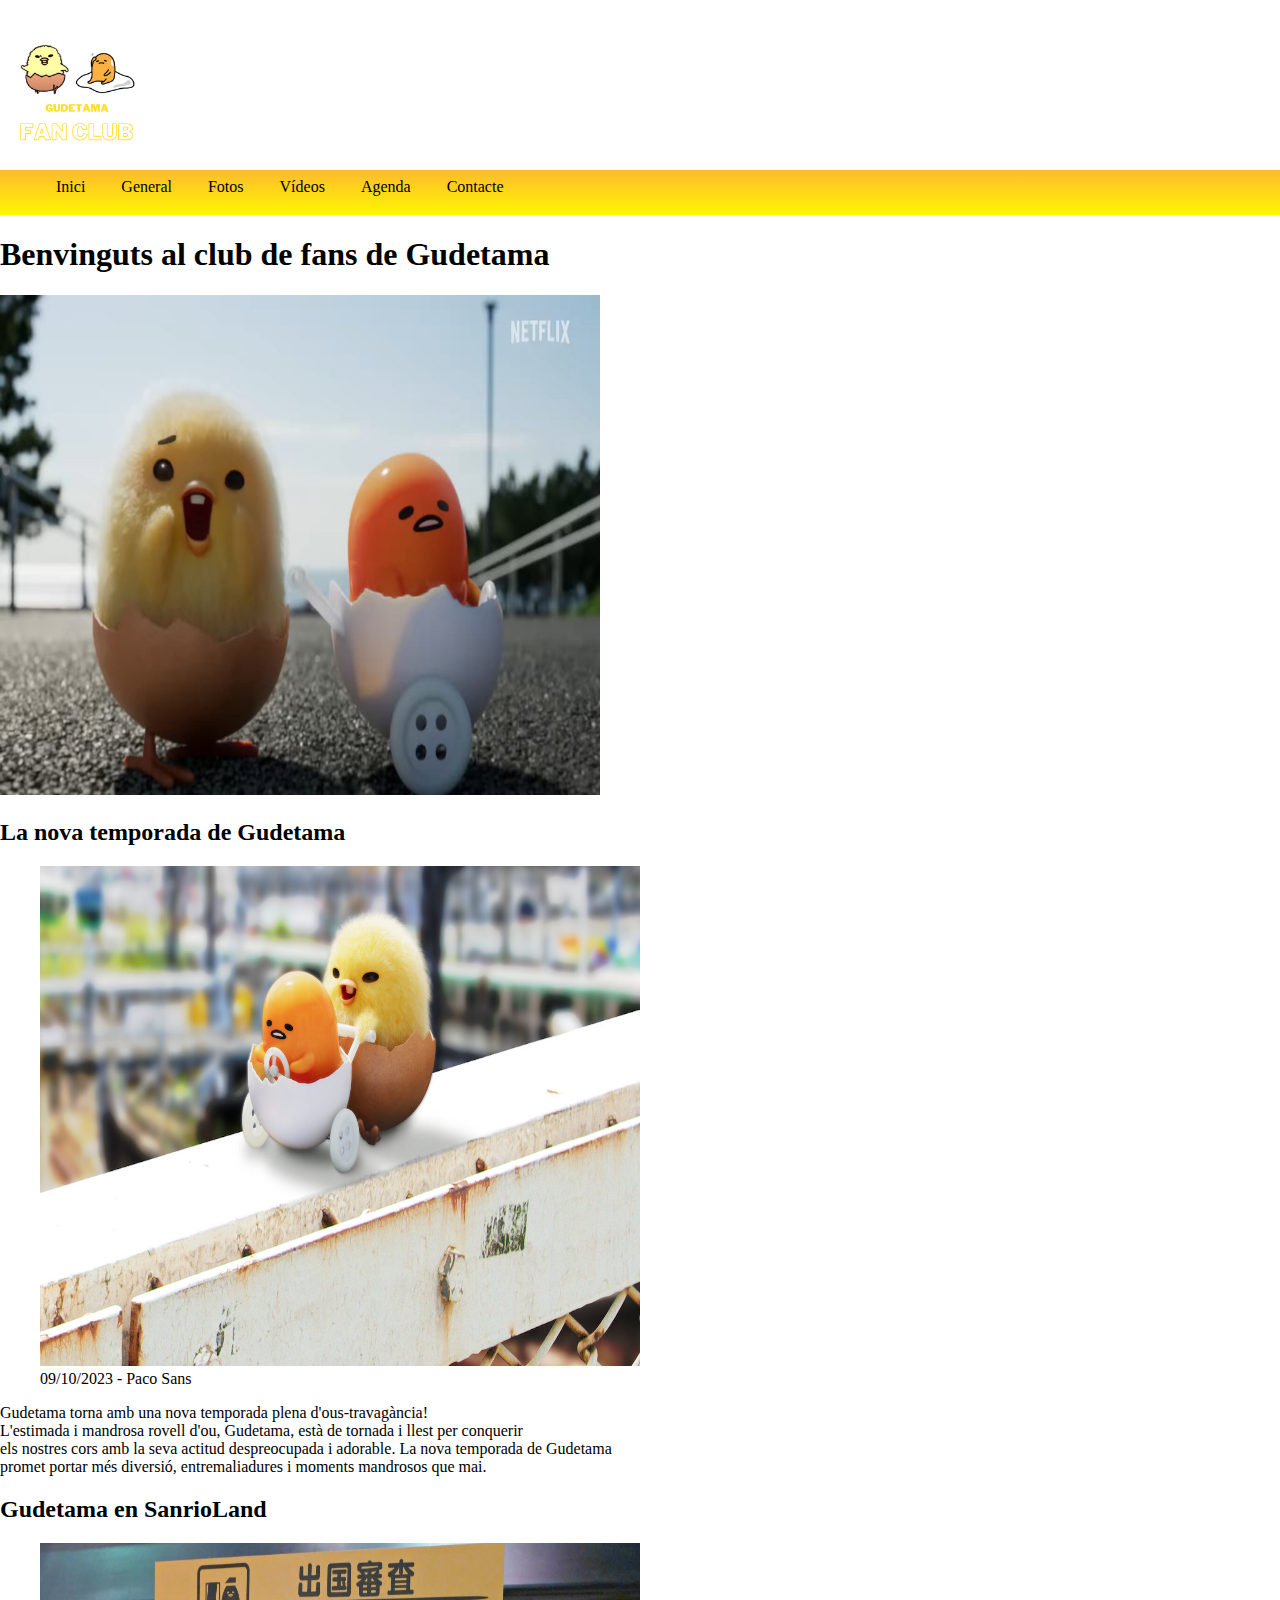
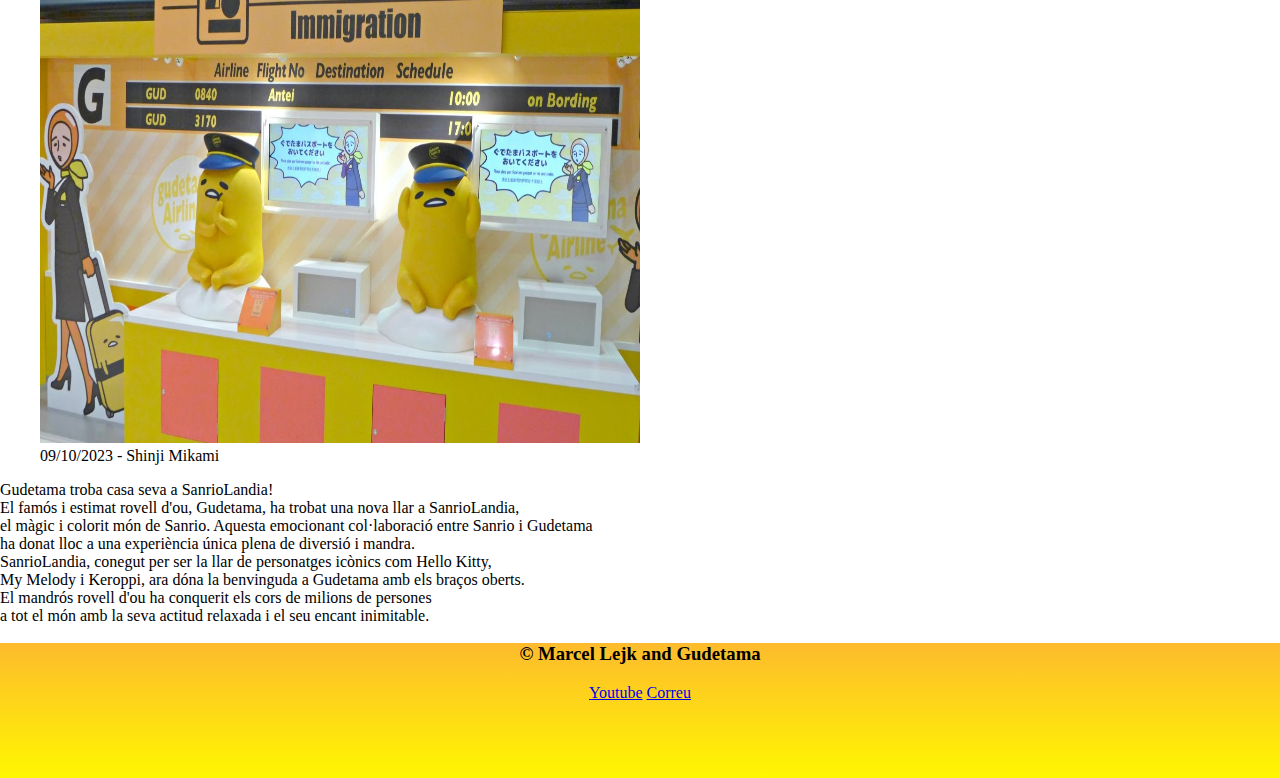
==== index.html @ f36fb2b0 "CSS ruta" ====
<!DOCTYPE html>
<html lang="ca">
    <head>
        <meta charset="utf-8">
        <title>Gudetama</title>
        <meta name="viewport" content="width=device-width, initial-scale=1">
        <meta name="keywords" content="Huevo, Netflix, Gudetama,Anime,Japon,"/>
        <link rel="icon" href="./img/gudetama.ico">
        <link rel="stylesheet" href="./css/common.css">
    </head>
    <body>
        <header>
            <img src="./img/logo_pagina.png" alt="Logo" height="150" width="150">
       
        <nav>
            <ul>
                <li><a href="./index.html">Inici</a></li>
                <li><a href="./web/general.html">General</a></li>
                <li><a href="./web/fotos.html">Fotos</a></li>
                <li><a href="./web/videos.html">Vídeos</a></li>
                <li><a href="./web/agenda.html">Agenda</a></li>
                <li><a href="./web/contacte.html">Contacte</a></li>
            </ul>
        </nav>
    </header>

        <main>
            
            <div id="mainWelcome">
            <h1>Benvinguts al club de fans de Gudetama</h1>

            <img src="./img/gudetama.jpg" height="500" width="600" alt="">
          </div>
            
            <article>    
            <h2>La nova temporada de Gudetama</h2>
            <figure>
            <img src="./img/GudetamaSeason2.jpg" alt="GudetamaSeason2"  height="500" width="600">
            <figcaption>09/10/2023 - Paco Sans</figcaption>
            </figure>
                <p>Gudetama torna amb una nova temporada plena d'ous-travagància! <br>
                    L'estimada i mandrosa rovell d'ou, Gudetama, està de tornada i llest per conquerir <br>
                    els nostres cors amb la seva actitud despreocupada i adorable. La nova temporada de Gudetama <br>
                    promet portar més diversió, entremaliadures i moments mandrosos que mai.</p>


            </article>

            
            <article>    
            <h2>Gudetama en SanrioLand</h2>
            <figure>
            <img src="./img/sanrioland.jpg" alt="SanrioLand" height="500" width="600">
            <figcaption>09/10/2023 - Shinji Mikami</figcaption>
            </figure>
                <p>Gudetama troba casa seva a SanrioLandia! <br>
                    El famós i estimat rovell d'ou, Gudetama, ha trobat una nova llar a SanrioLandia, <br>
                    el màgic i colorit món de Sanrio. Aquesta emocionant col·laboració entre Sanrio i Gudetama <br>
                    ha donat lloc a una experiència única plena de diversió i mandra. <br>
                    
                    SanrioLandia, conegut per ser la llar de personatges icònics com Hello Kitty, <br>
                    My Melody i Keroppi, ara dóna la benvinguda a Gudetama amb els braços oberts. <br>
                    El mandrós rovell d'ou ha conquerit els cors de milions de persones <br>
                    a tot el món amb la seva actitud relaxada i el seu encant inimitable.
    
                    </p>



            </article>
            

        </main>

        <footer>

            <h3>&copy; Marcel Lejk and Gudetama</h3>

            <a href="https://www.youtube.com/@GUDETAMA-SanrioOfficial" target="_blank">Youtube</a>
            <a href="mailto:marcel.lejk@educem.net" target="_blank">Correu</a>

        </footer>
        
    </body>
</html>
---- css/common.css ----
body {
    font-family: "Comic Sans MS", "Comic Sans", cursive;
    padding: 0;
    margin: 0;
  }


header nav ul {
    list-style-type: none;
    padding-top: 0.5em;
   
  }

 header nav ul li 
  {
    display: inline;
    margin: 1em;
    
  }

  header nav ul li a
  {
    text-decoration: none;
    color: black;
  }

  header nav ul li:hover
  {
    text-decoration: underline;
    
  }

  header nav
  {
    background: rgb(255,247,0);
    background: linear-gradient(0deg, rgba(255,247,0,1) 0%, rgba(253,187,45,1) 100%);
    height: 5vh;
    width: 100%;
    
  }


  footer
  {
    background: rgb(255,247,0);
    background: linear-gradient(0deg, rgba(255,247,0,1) 0%, rgba(253,187,45,1) 100%);
    width: 100%;
    height: 15vh;
    text-align: center;
  }
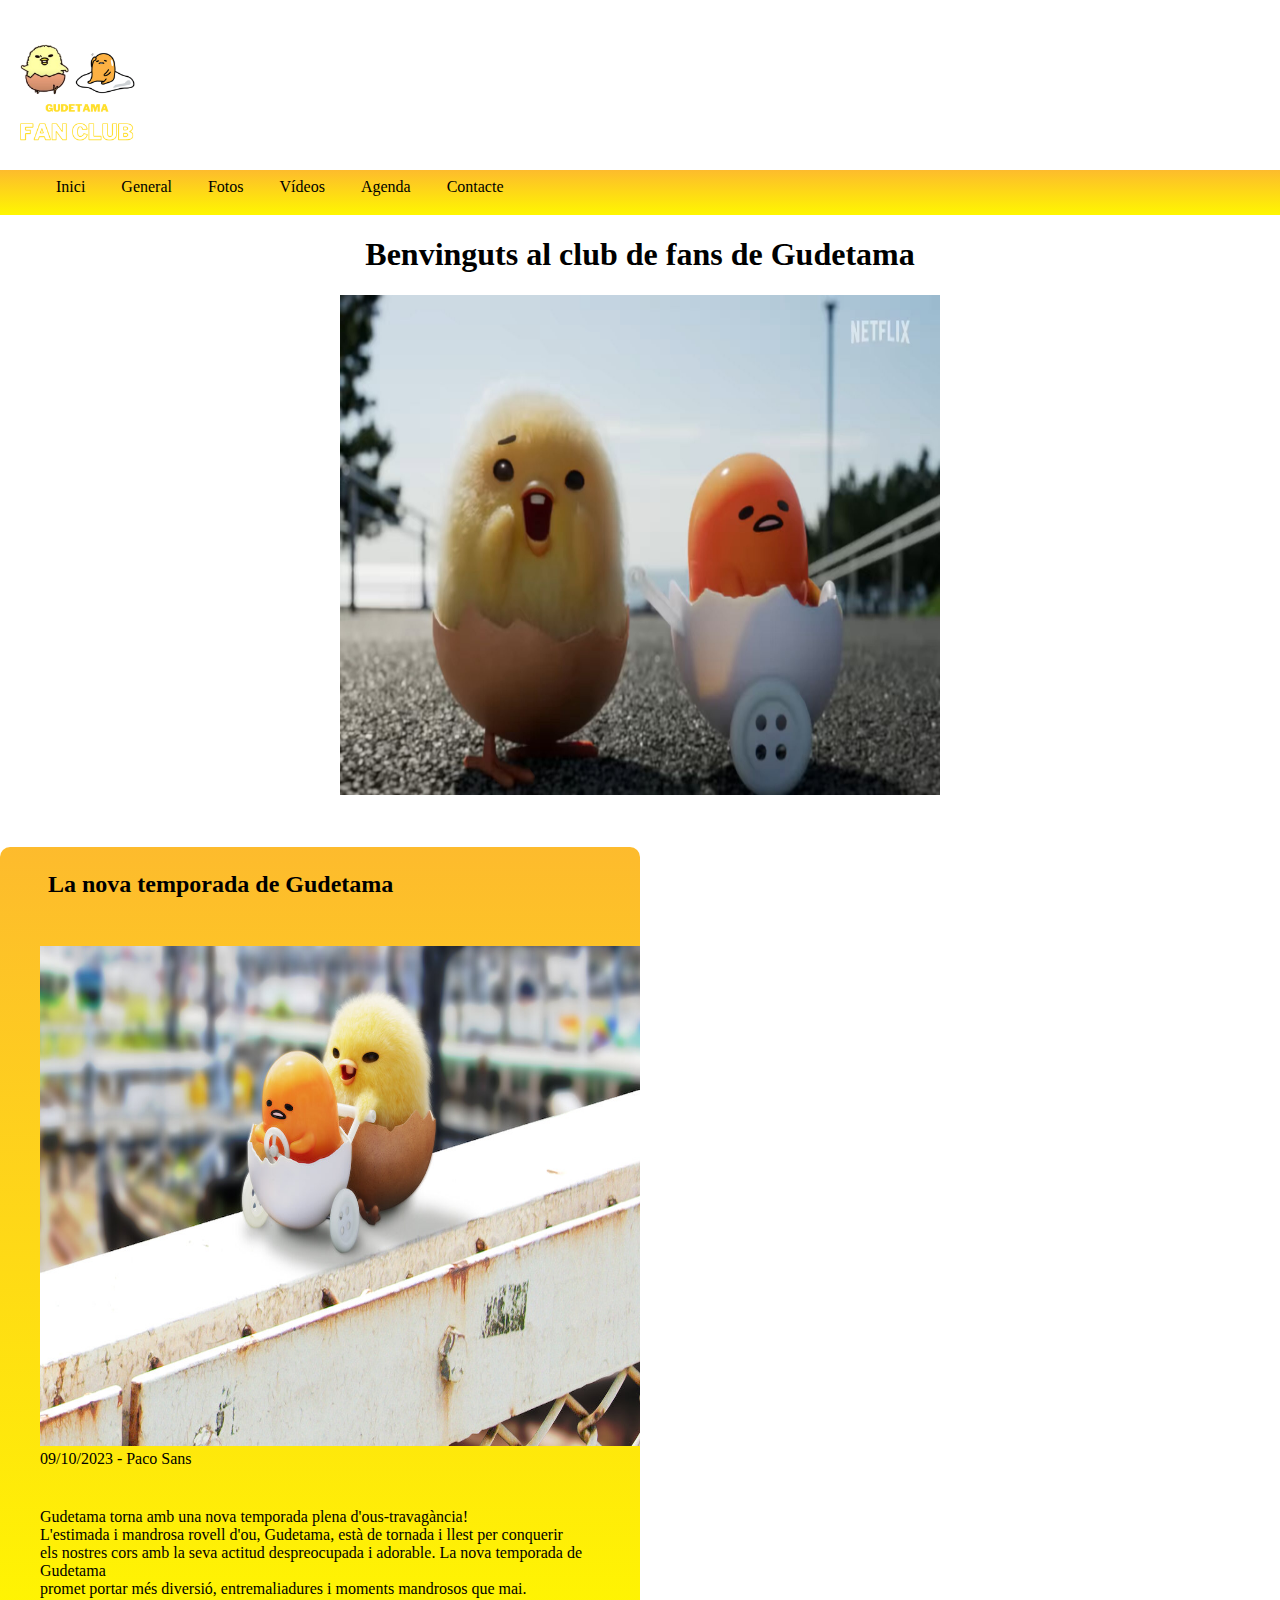
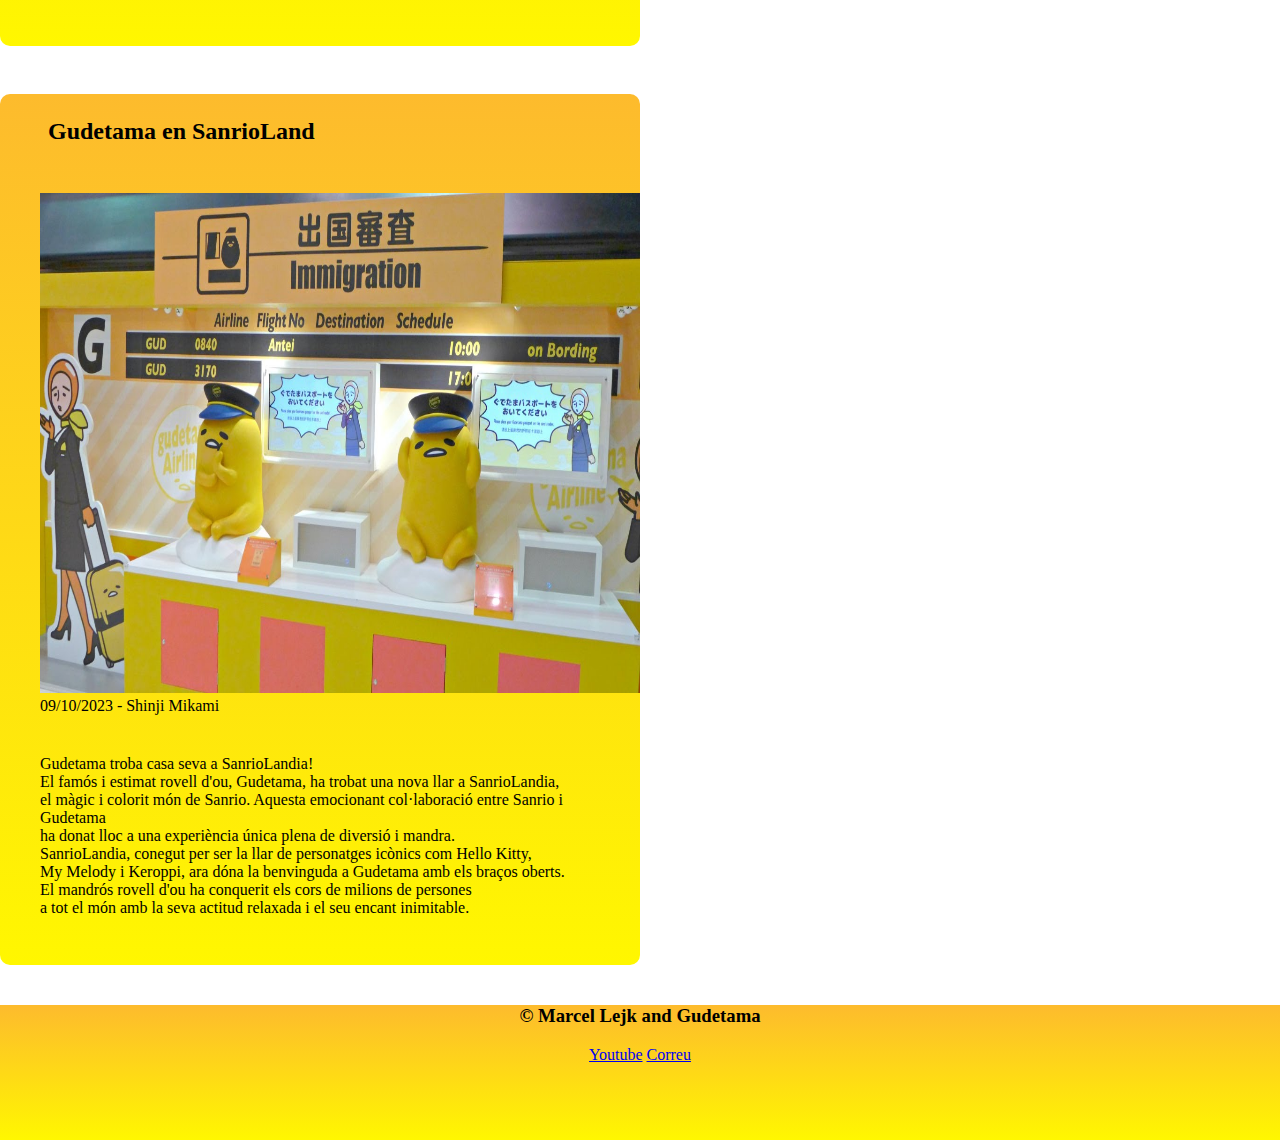
==== commit c8a90c43: "Pues css" ====
--- a/index.html
+++ b/index.html
@@ -7,6 +7,7 @@
         <meta name="keywords" content="Huevo, Netflix, Gudetama,Anime,Japon,"/>
         <link rel="icon" href="./img/gudetama.ico">
         <link rel="stylesheet" href="./css/common.css">
+        <link rel="stylesheet" href="./css/index.css">
     </head>
     <body>
         <header>
@@ -26,13 +27,12 @@
 
         <main>
             
-            <div id="mainWelcome">
+            <div class="benvinguda">
             <h1>Benvinguts al club de fans de Gudetama</h1>
-
             <img src="./img/gudetama.jpg" height="500" width="600" alt="">
           </div>
             
-            <article>    
+            <article class="blog" id="blog1">    
             <h2>La nova temporada de Gudetama</h2>
             <figure>
             <img src="./img/GudetamaSeason2.jpg" alt="GudetamaSeason2"  height="500" width="600">
@@ -47,7 +47,7 @@
             </article>
 
             
-            <article>    
+            <article class="blog" id="blog2">    
             <h2>Gudetama en SanrioLand</h2>
             <figure>
             <img src="./img/sanrioland.jpg" alt="SanrioLand" height="500" width="600">
@@ -64,9 +64,6 @@
                     a tot el món amb la seva actitud relaxada i el seu encant inimitable.
     
                     </p>
-
-
-
             </article>
             
 
--- a/css/index.css
+++ b/css/index.css
@@ -0,0 +1,37 @@
+.benvinguda
+{
+    text-align: center;
+}
+
+
+.blog
+{
+    background: rgb(255,247,0);
+    background: linear-gradient(0deg, rgba(255,247,0,1) 0%, rgba(253,187,45,1) 100%);
+    width: 50%;
+    border-radius: 10px;
+    
+    
+}
+
+.blog p 
+{
+    margin: 2.5em;
+    padding-bottom: 3em;
+}
+
+.blog h2
+{
+    margin: 2em;
+    padding-top: 1em;
+}
+
+#blog1
+{
+   align-items: center;
+}
+
+#blog2
+{
+    clear: both;
+}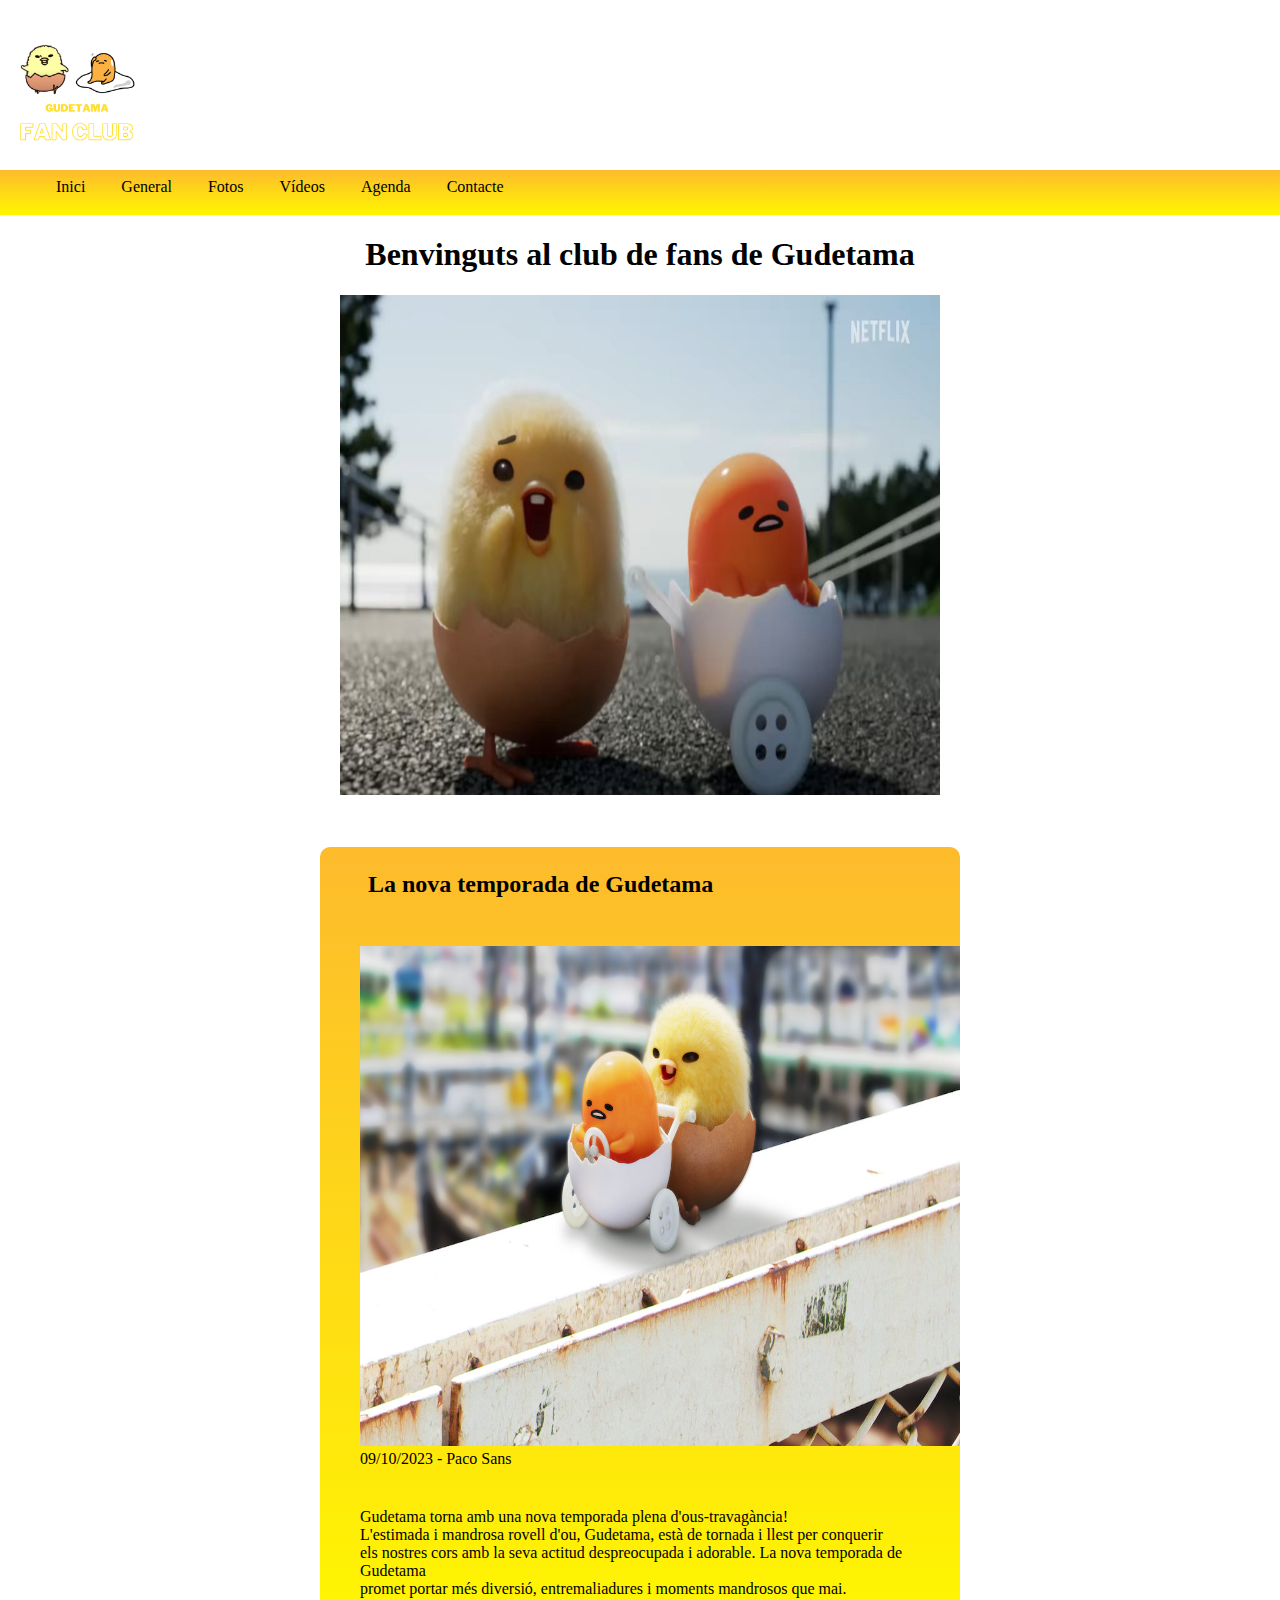
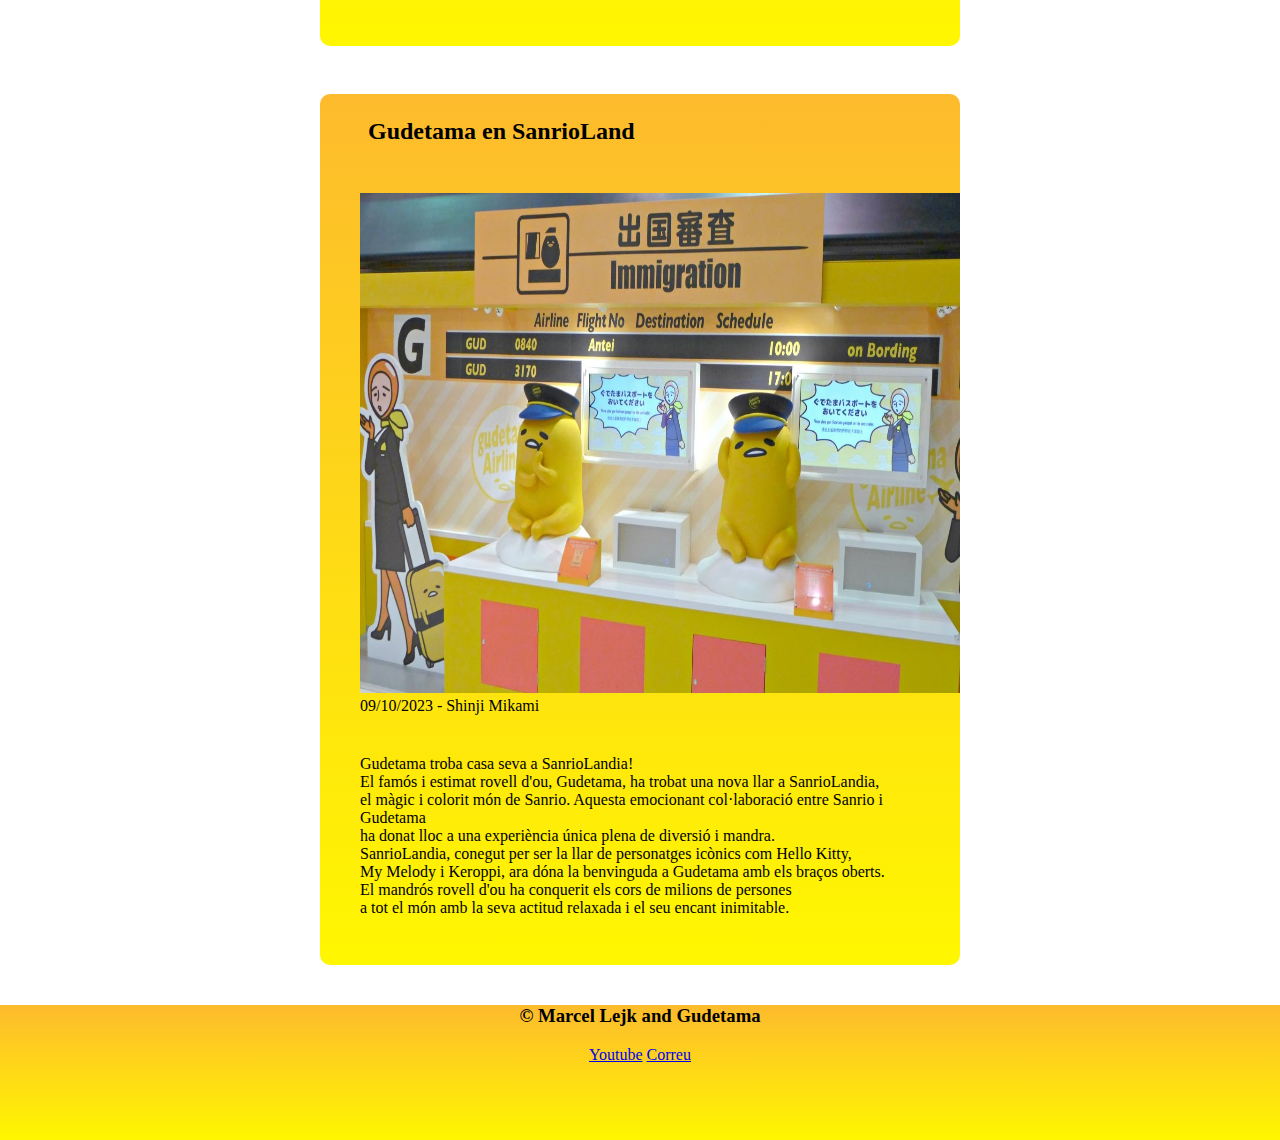
==== commit bde6db7c: "Html metadatos" ====
--- a/index.html
+++ b/index.html
@@ -5,6 +5,9 @@
         <title>Gudetama</title>
         <meta name="viewport" content="width=device-width, initial-scale=1">
         <meta name="keywords" content="Huevo, Netflix, Gudetama,Anime,Japon,"/>
+        <meta name="author" content="Marcel Lejk" />
+        <meta name="description" content="Gudetama la serie" />
+        <meta name="generator" content="Visual Studio Code" />
         <link rel="icon" href="./img/gudetama.ico">
         <link rel="stylesheet" href="./css/common.css">
         <link rel="stylesheet" href="./css/index.css">
--- a/css/common.css
+++ b/css/common.css
@@ -47,9 +47,14 @@
     width: 100%;
     height: 15vh;
     text-align: center;
+    
   }
 
  
-
+ header
+ {
+  background-color: white;
+ }
  
 
+
--- a/css/index.css
+++ b/css/index.css
@@ -10,9 +10,14 @@
     background: linear-gradient(0deg, rgba(255,247,0,1) 0%, rgba(253,187,45,1) 100%);
     width: 50%;
     border-radius: 10px;
+    position: relative;
+    left: 25%;
+    
     
     
 }
+
+
 
 .blog p 
 {
@@ -26,12 +31,3 @@
     padding-top: 1em;
 }
 
-#blog1
-{
-   align-items: center;
-}
-
-#blog2
-{
-    clear: both;
-}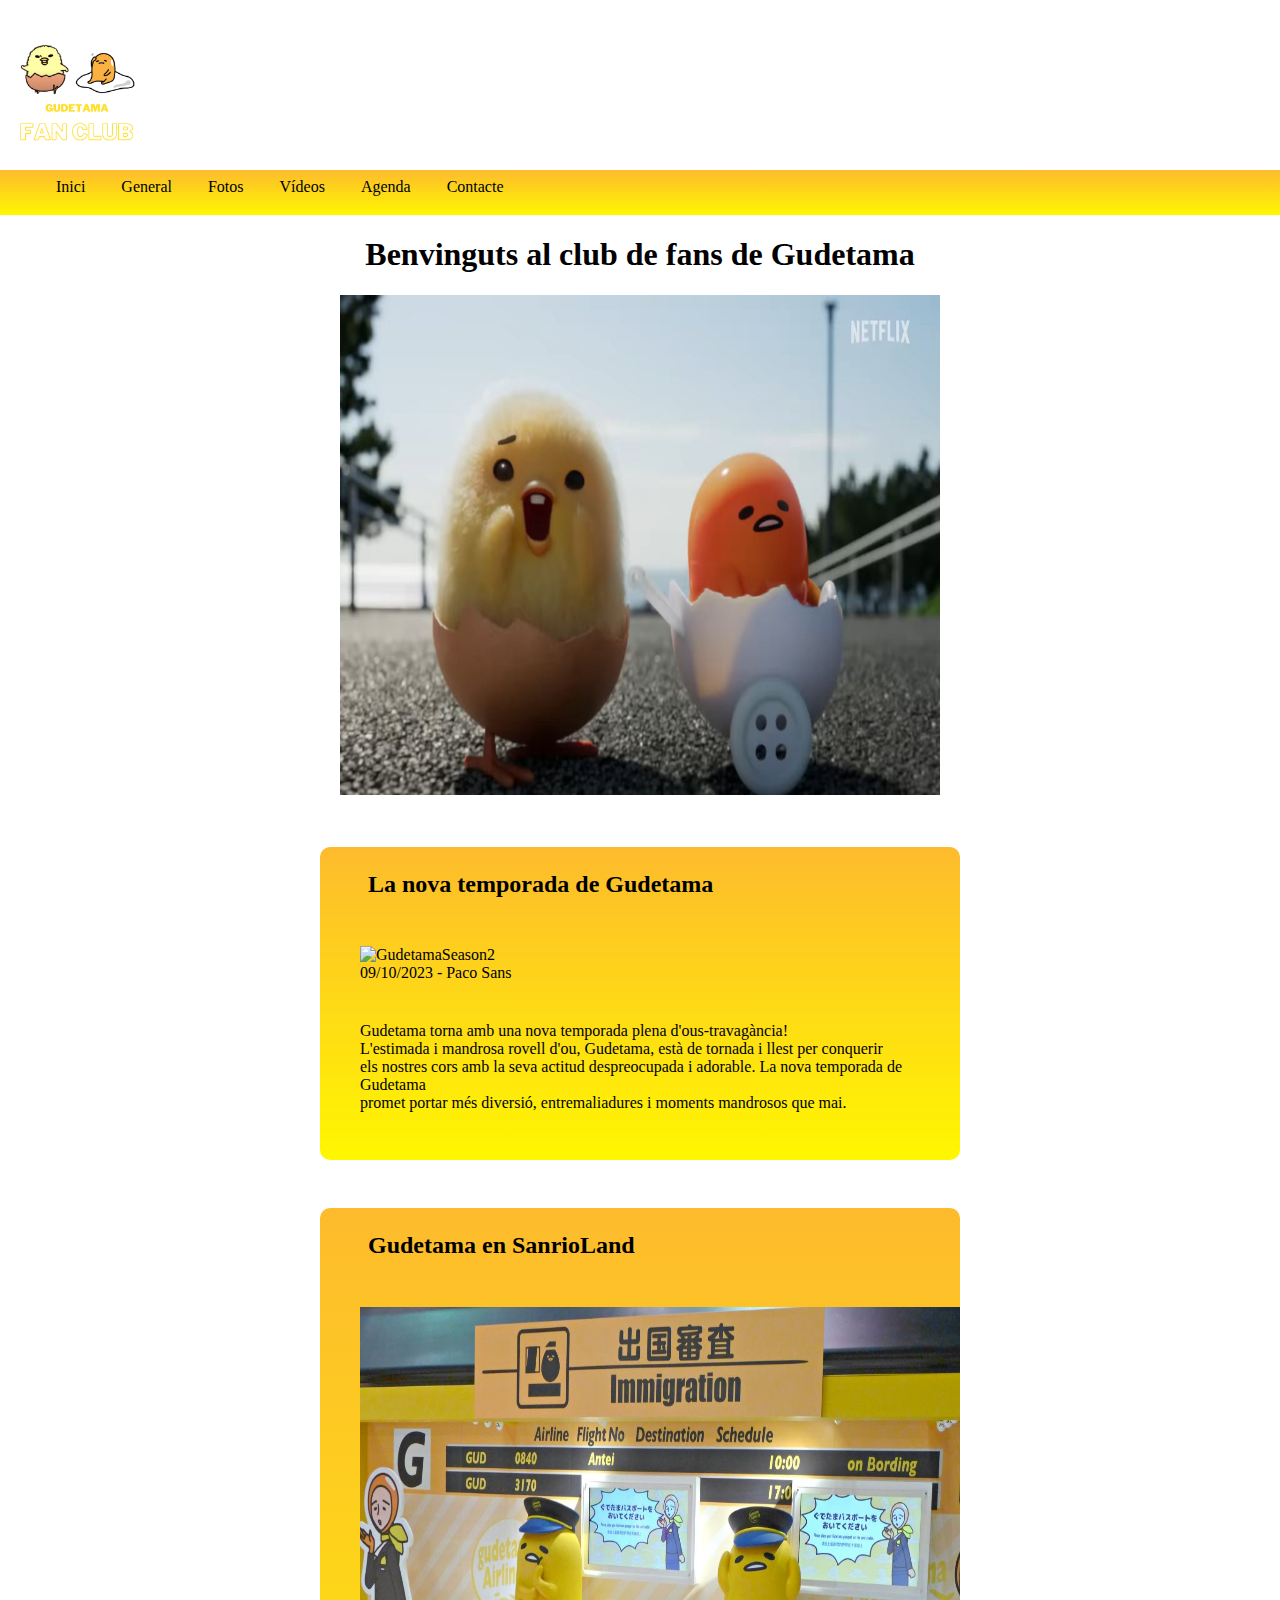
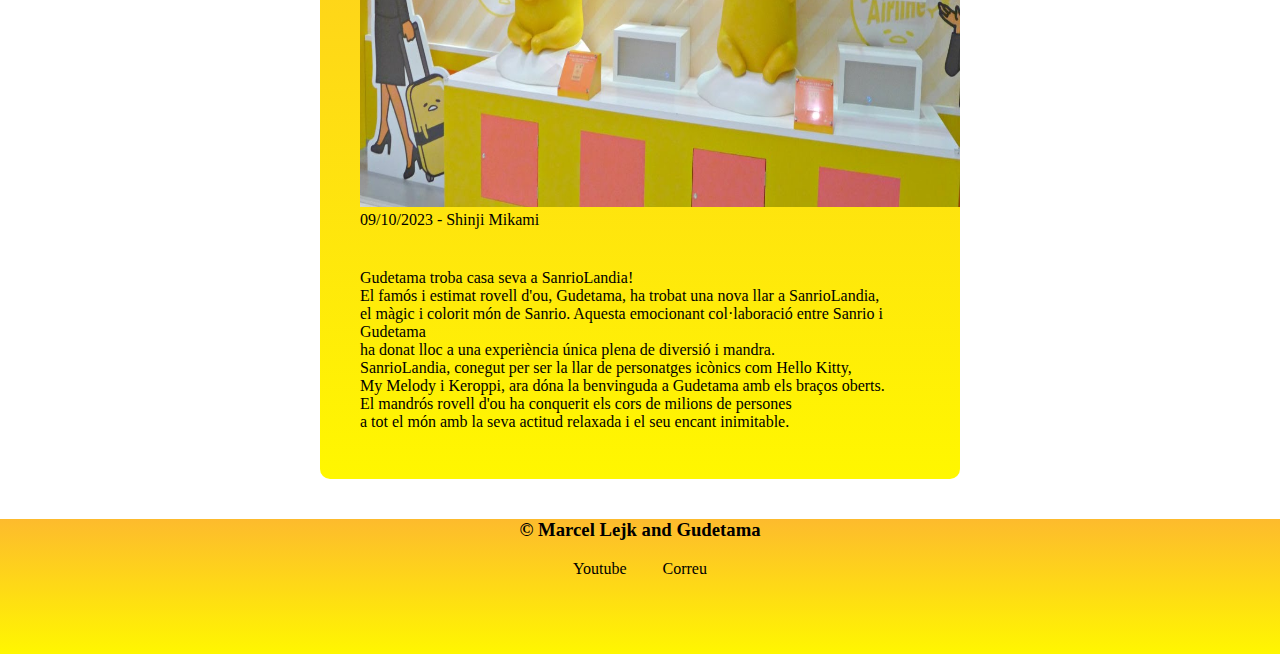
==== commit ce676b51: "XD" ====
--- a/index.html
+++ b/index.html
@@ -38,7 +38,7 @@
             <article class="blog" id="blog1">    
             <h2>La nova temporada de Gudetama</h2>
             <figure>
-            <img src="./img/GudetamaSeason2.jpg" alt="GudetamaSeason2"  height="500" width="600">
+            <img src="./img/gudetamaseason2.jpg" alt="GudetamaSeason2"  height="500" width="600">
             <figcaption>09/10/2023 - Paco Sans</figcaption>
             </figure>
                 <p>Gudetama torna amb una nova temporada plena d'ous-travagància! <br>
--- a/css/common.css
+++ b/css/common.css
@@ -48,8 +48,21 @@
     height: 15vh;
     text-align: center;
     
+    
   }
 
+  footer a
+  {
+    text-decoration: none;
+    color: black;
+    margin: 1em;
+  }
+
+  footer a:hover
+  {
+    text-decoration: underline;
+    color: red;
+  }
  
  header
  {
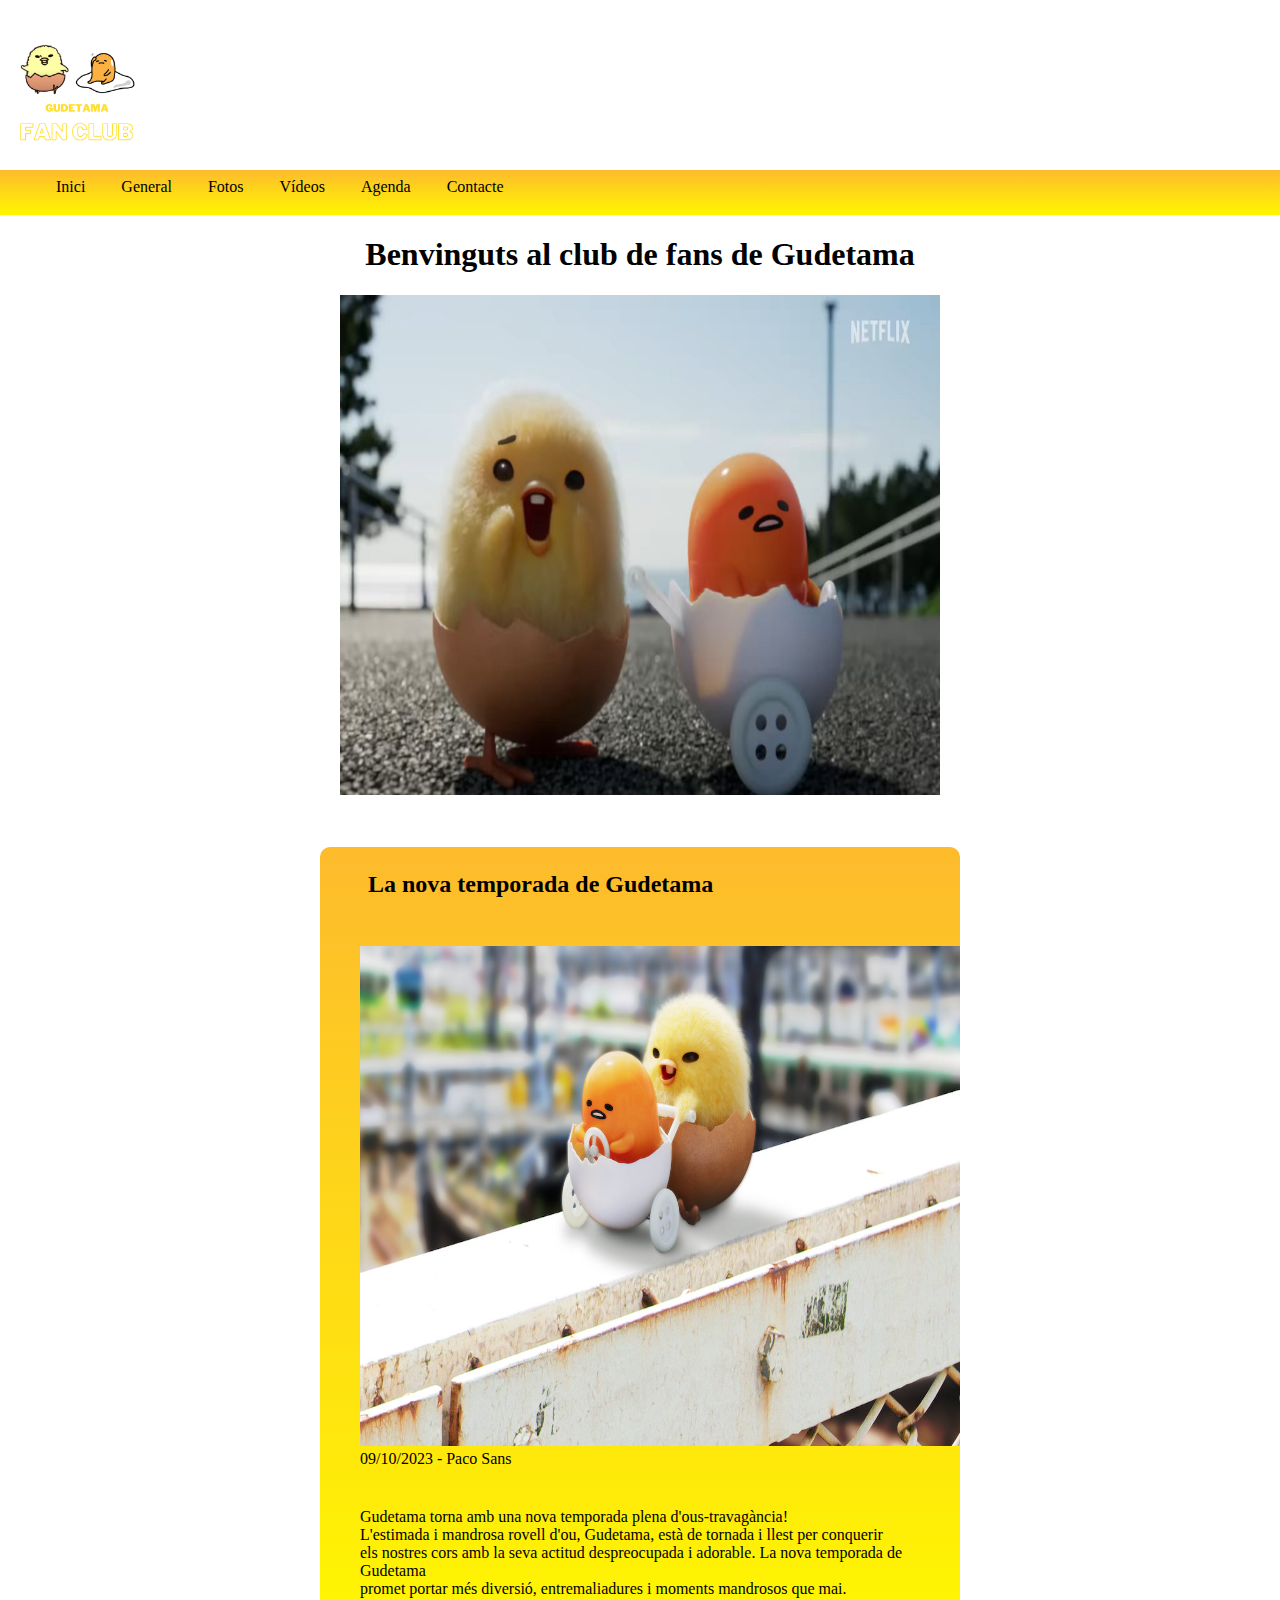
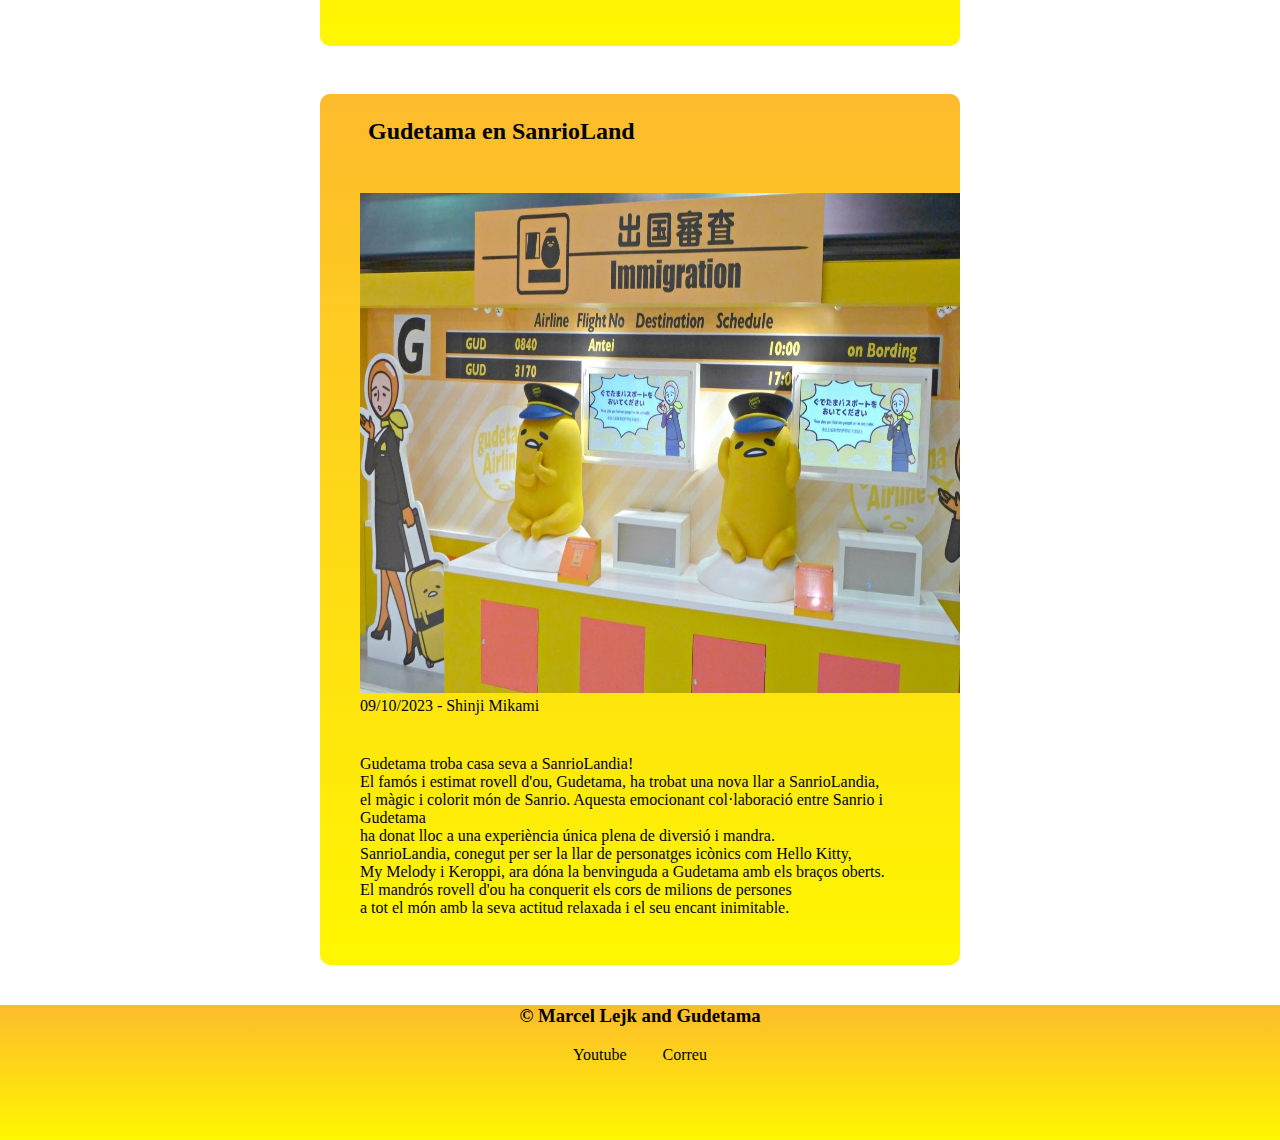
==== commit 5a8782b3: "LOL" ====
(no text change in the page or its own stylesheets)
